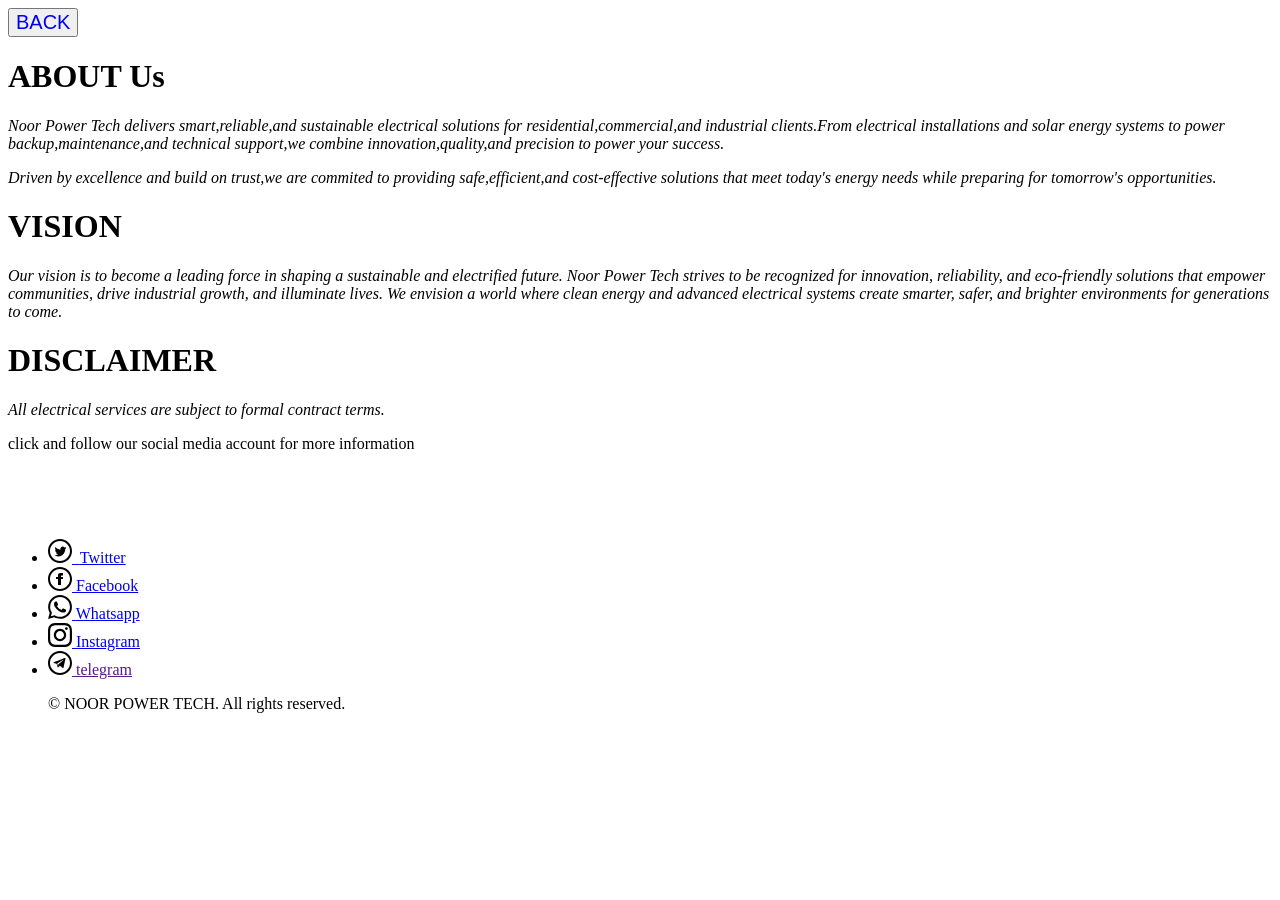
==== About.html @ a7ca4df5 "Add files via upload" ====
<!doctype html>
<html>
<head>
<title>aboutUs</title>
<link rel="stylesheet" type="text/css" href="../css/About.css">
</head>
<body>
	<button><a href="index.html" style="text-decoration: none; font-size: 20px;">BACK</a></button>
<h1>ABOUT Us</h1>
<p><em>Noor Power Tech delivers smart,reliable,and sustainable electrical solutions for residential,commercial,and industrial clients.From electrical installations and solar energy systems to power backup,maintenance,and technical support,we combine innovation,quality,and precision to power your success.</em></p>
<p><em>Driven by excellence and build on trust,we are commited to providing safe,efficient,and cost-effective solutions that meet today's energy needs while preparing for tomorrow's opportunities. </em></p>
<h1>VISION</h1>
<p><em>Our vision is to become a leading force in shaping a sustainable and electrified future. Noor Power Tech strives to be recognized for innovation, reliability, and eco-friendly solutions that empower communities, drive industrial growth, and illuminate lives. We envision a world where clean energy and advanced electrical systems create smarter, safer, and brighter environments for generations to come.</em></p>
               
 
<h1>DISCLAIMER</h1>
<p><em>All electrical services are subject to formal contract terms.</em></p>
        	
<p>click and follow our social media account for more information</p>
                <br>
                <br>
                <br>
			<ul class="icons">
				<li><a href="#"><img src="twitter.svg"> &nbsp;<span>Twitter</span></a></li>
				<li><a href="#"><img src="facebook.svg">&nbsp;<span>Facebook</span></a></li>
				<li><a href="#"><img src="whatsapp.svg">&nbsp;<span>Whatsapp</span></a></li>
				<li><a href="#"><img src="instagram.svg">&nbsp;<span>Instagram</span></a></li>
				<li><a href=""><img src="telegram.svg">&nbsp;<span>telegram</span></a></li>
			</ul>
			<div class="copyright">
				<ul class="menu">
					<p>&copy; NOOR POWER TECH. All rights reserved.</p>
				</ul>
			</div>
	


</body>
</html>
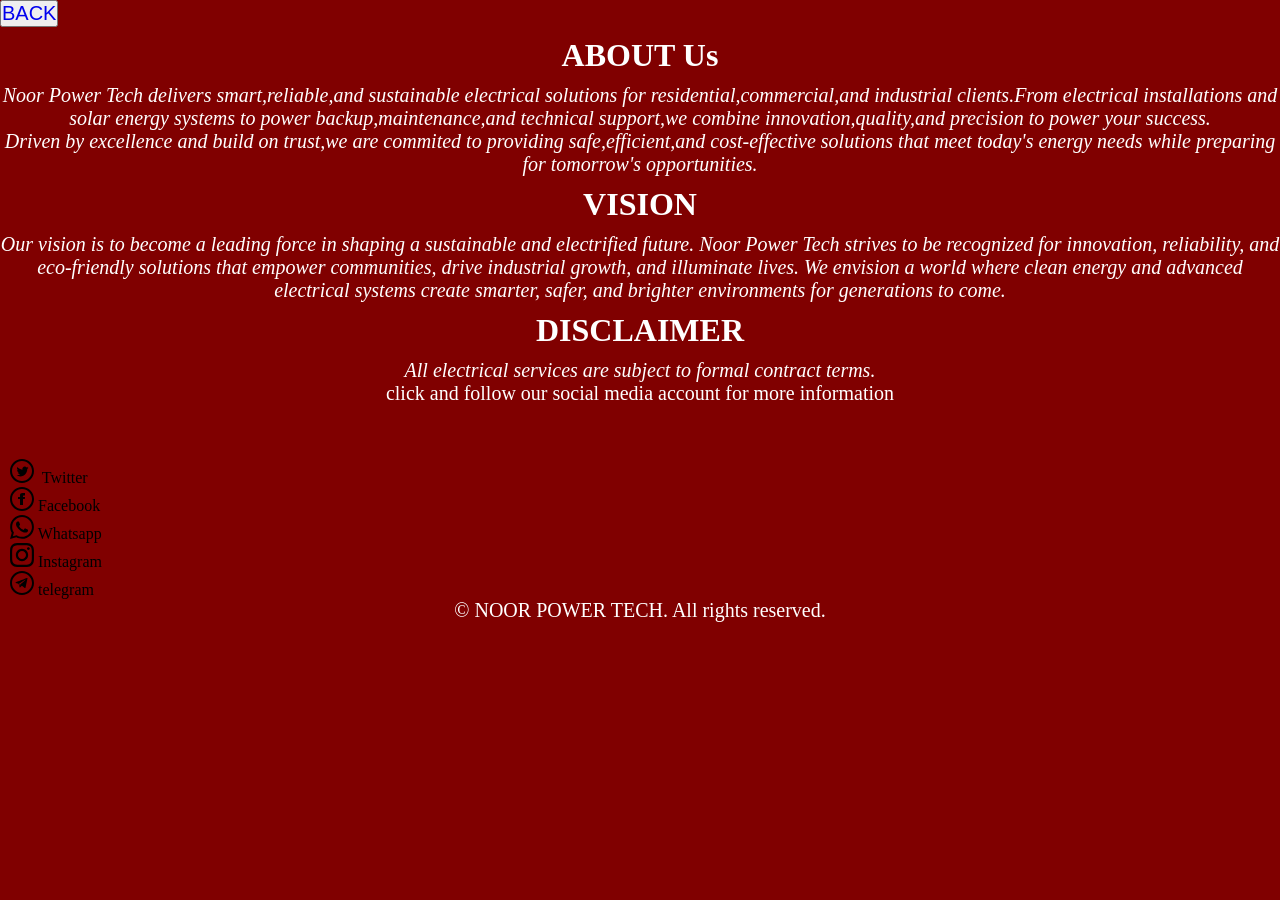
==== commit b84bc255: "Update stylesheet link in About.html" ====
--- a/About.html
+++ b/About.html
@@ -2,7 +2,7 @@
 <html>
 <head>
 <title>aboutUs</title>
-<link rel="stylesheet" type="text/css" href="../css/About.css">
+<link rel="stylesheet" type="text/css" href="About.css">
 </head>
 <body>
 	<button><a href="index.html" style="text-decoration: none; font-size: 20px;">BACK</a></button>
@@ -36,4 +36,4 @@
 
 
 </body>
-</html>+</html>
--- a/About.css
+++ b/About.css
@@ -0,0 +1,23 @@
+*{
+	padding: 0;
+	margin: 0;
+}
+body{
+	background:hsl(0, 100%, 25%);
+}
+h1{
+	text-align: center;
+	color: white;
+	margin: 10px;
+}
+p{
+	text-align: center;
+	color: white;
+	transform: uppercase;
+	font-size: 20px;
+}
+.icons li a{
+	text-decoration: none;
+	color: black;
+	margin: 10px;
+}
